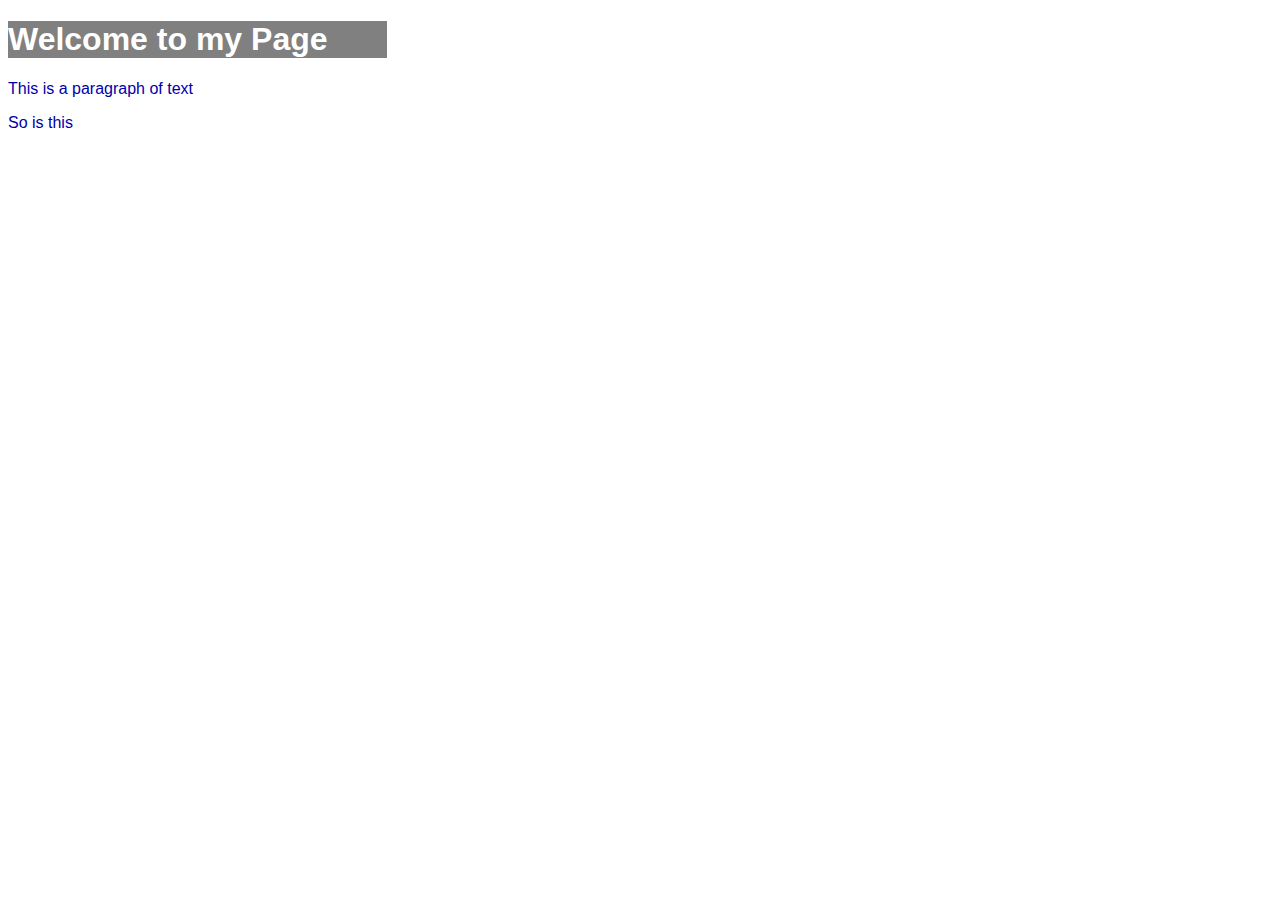
==== html/index.html @ 9964c8a5 "css challenge" ====
<!DOCTYPE html>
<html>
	<head>
		<title>Hello World</title>
		<style>
			h1{
				color: white;
				font-family: arial;
				background-color: gray;
				width: 30%;
			}
			p{
				font-family: arial;
				color: #0000aa;
			}
		</style>
	</head>
	<body>
		<h1>Welcome to my Page</h1>
		<p>This is a paragraph of text</p>
		<p>So is this</p>
	</body>
</html>
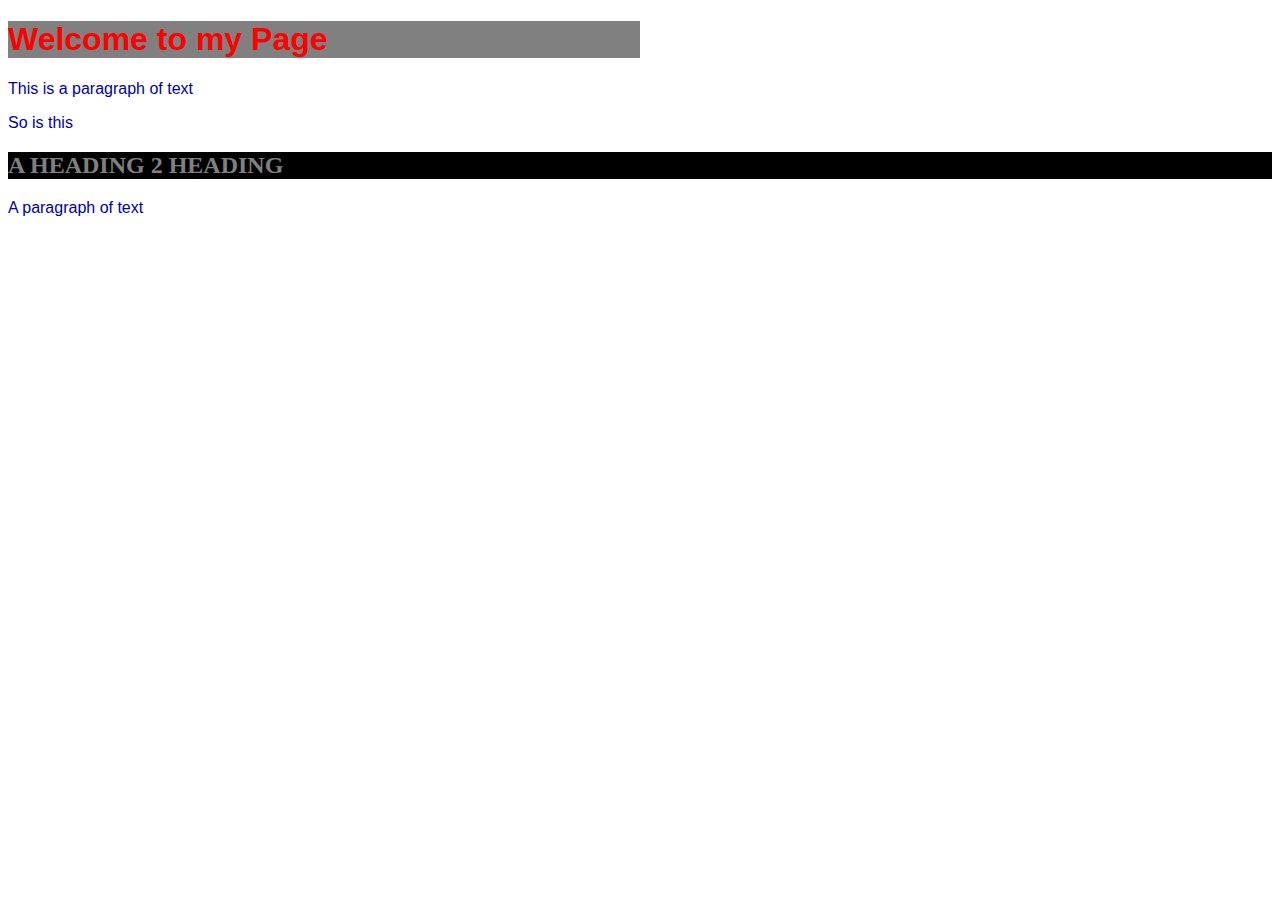
==== commit dac28b9c: "css challenge updated" ====
--- a/html/index.html
+++ b/html/index.html
@@ -4,10 +4,14 @@
 		<title>Hello World</title>
 		<style>
 			h1{
-				color: white;
+				color: red;
 				font-family: arial;
 				background-color: gray;
-				width: 30%;
+				width: 50%;
+			}
+			h2{
+				color:gray;
+				background-color:black;
 			}
 			p{
 				font-family: arial;
@@ -19,5 +23,7 @@
 		<h1>Welcome to my Page</h1>
 		<p>This is a paragraph of text</p>
 		<p>So is this</p>
+		<h2>A HEADING 2 HEADING</h2>
+		<p>A paragraph of text</p>
 	</body>
 </html>